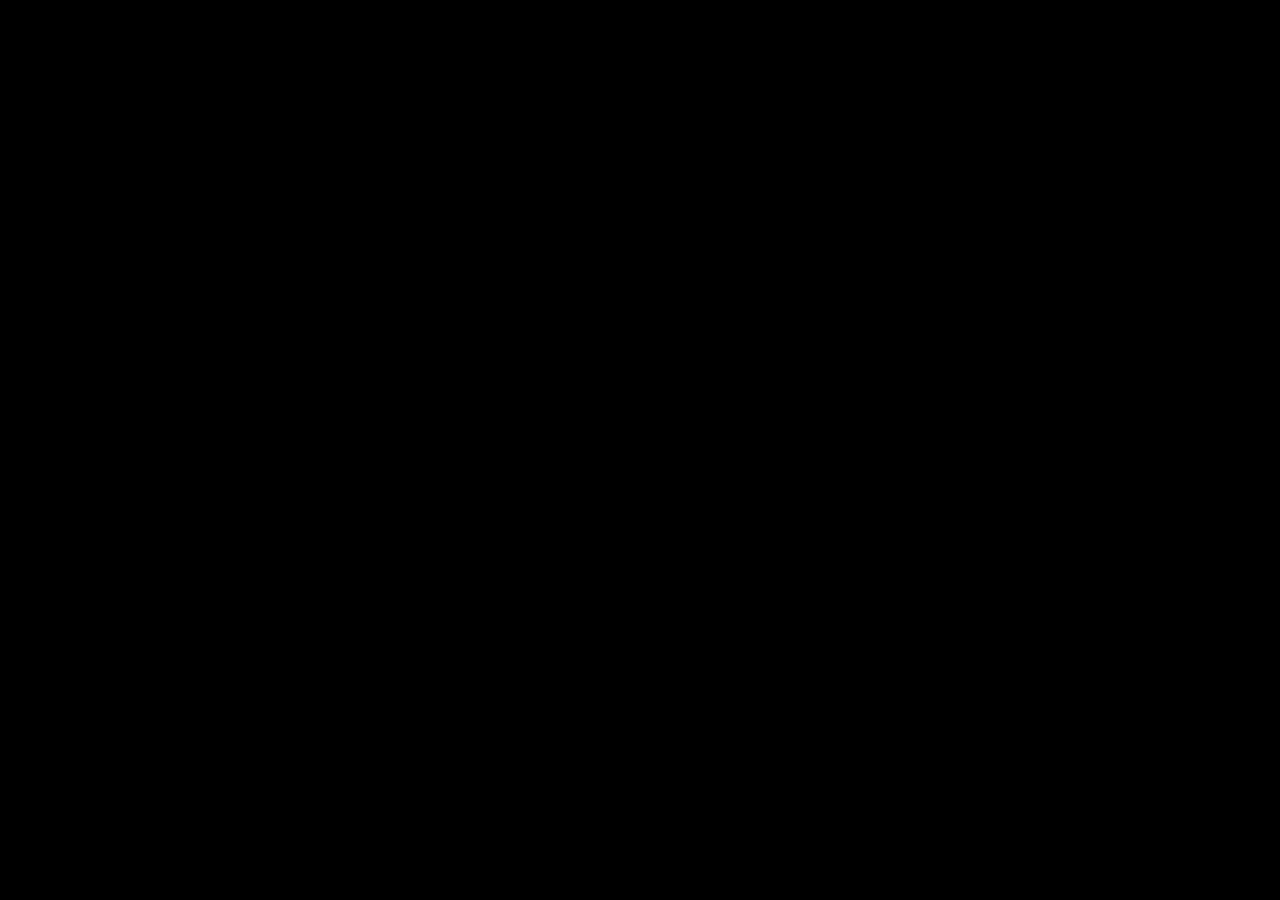
==== Bonus.html @ 502b21ec "first commit" ====
<!DOCTYPE html>
<html lang="en">
  <head>
    <meta charset="UTF-8">
    <meta name="viewport" content="width=device-width, initial-scale=1.0">
    <meta http-equiv="X-UA-Compatible" content="ie=edge">
    <title>Blue Cave Journal</title>
    
    <style>
        .left{position:absolute}
        body {
  background-color: rgb(0, 0, 0);
  color: red;
}
    </style>
  </head>

  <body>

    














    
  </body>

  </html>
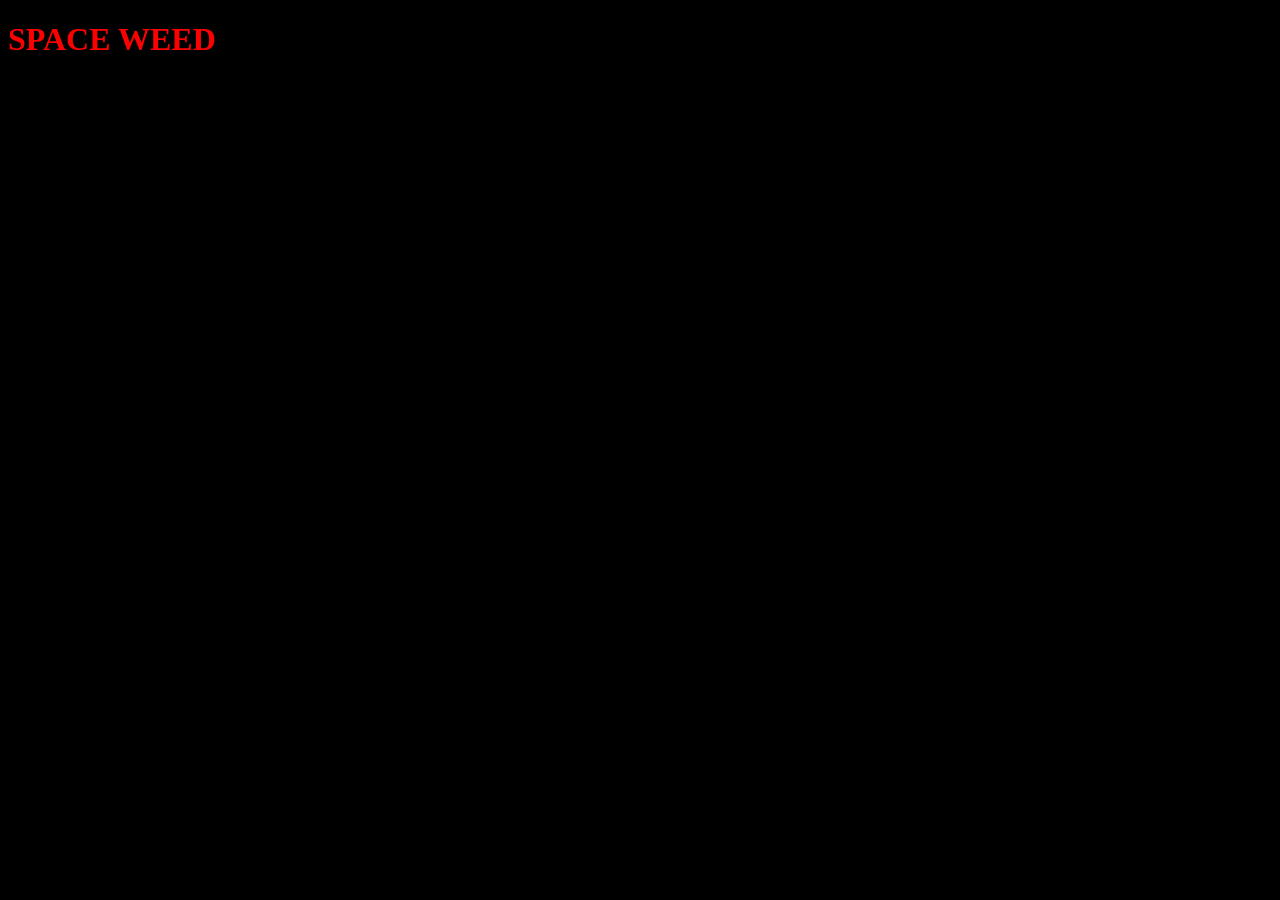
==== commit 07dd57b4: "Add files via upload updated bonus to be able to use while embedding a friends video fixed a title a" ====
--- a/Bonus.html
+++ b/Bonus.html
@@ -1,38 +1,40 @@
-<!DOCTYPE html>
-<html lang="en">
-  <head>
-    <meta charset="UTF-8">
-    <meta name="viewport" content="width=device-width, initial-scale=1.0">
-    <meta http-equiv="X-UA-Compatible" content="ie=edge">
-    <title>Blue Cave Journal</title>
-    
-    <style>
-        .left{position:absolute}
-        body {
-  background-color: rgb(0, 0, 0);
-  color: red;
-}
-    </style>
-  </head>
-
-  <body>
-
-    
-
-
-
-
-
-
-
-
-
-
-
-
-
-
-    
-  </body>
-
-  </html>
+<!DOCTYPE html>
+<html lang="en">
+  <head>
+    <meta charset="UTF-8">
+    <meta name="viewport" content="width=device-width, initial-scale=1.0">
+    <meta http-equiv="X-UA-Compatible" content="ie=edge">
+    <title>Blue Cave Journal</title>
+    
+    <style>
+        .left{position:absolute}
+        body {
+  background-color: rgb(0, 0, 0);
+  color: red;
+}
+    </style>
+  </head>
+
+  <body>
+
+    <h1>SPACE WEED</h1>
+    
+    <iframe width="560" height="315" src="https://www.youtube.com/embed/RKFKW1b45pM" title="YouTube video player" frameborder="0" 
+    allow="accelerometer; autoplay; clipboard-write; encrypted-media; gyroscope; picture-in-picture" allowfullscreen></iframe>
+
+
+
+
+
+
+
+
+
+
+
+
+
+    
+  </body>
+
+  </html>
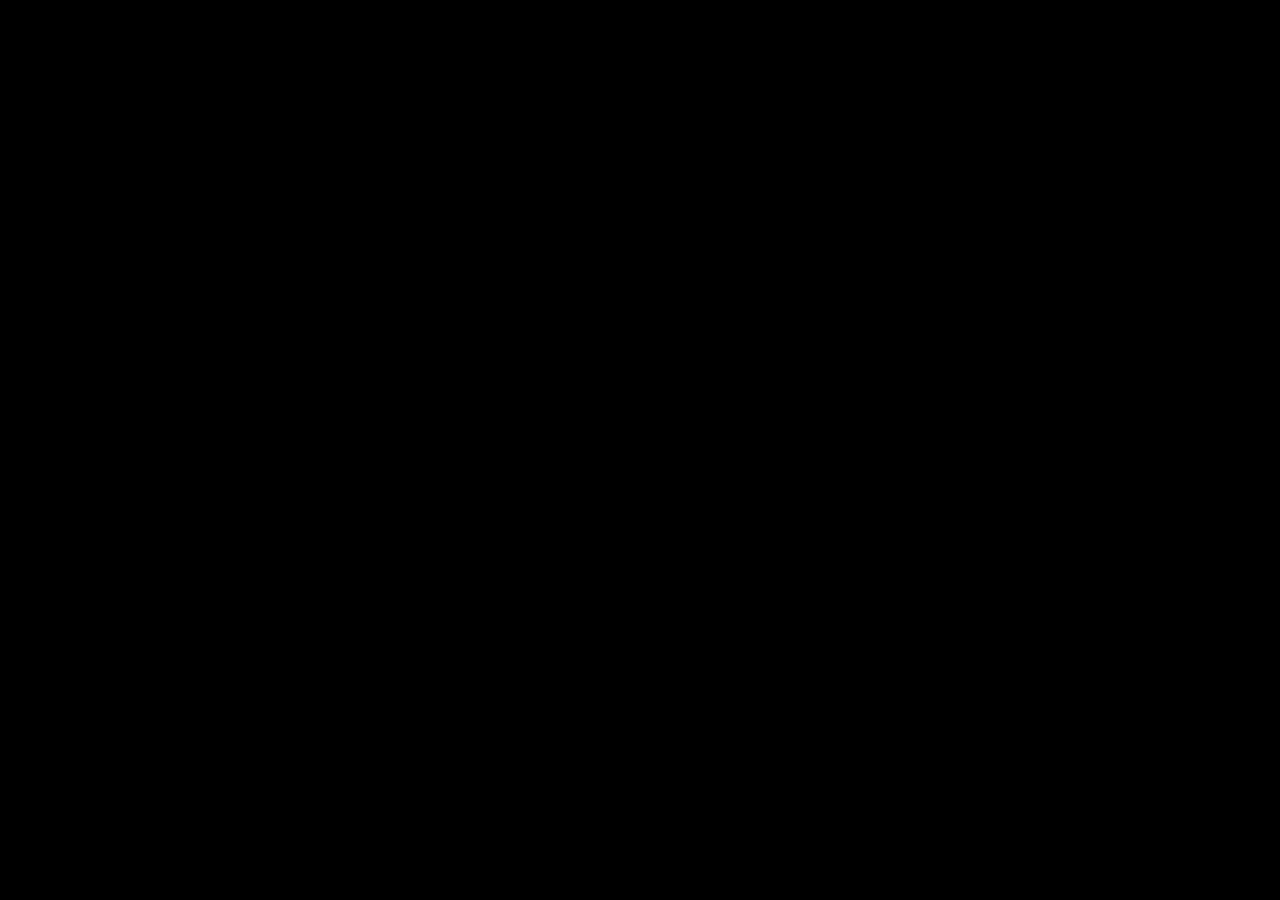
==== commit 7a59fd22: "Add files via upload huge update added video and profile accounts (fake) WIP." ====
--- a/Bonus.html
+++ b/Bonus.html
@@ -17,10 +17,7 @@
 
   <body>
 
-    <h1>SPACE WEED</h1>
-    
-    <iframe width="560" height="315" src="https://www.youtube.com/embed/RKFKW1b45pM" title="YouTube video player" frameborder="0" 
-    allow="accelerometer; autoplay; clipboard-write; encrypted-media; gyroscope; picture-in-picture" allowfullscreen></iframe>
+   
 
 
 
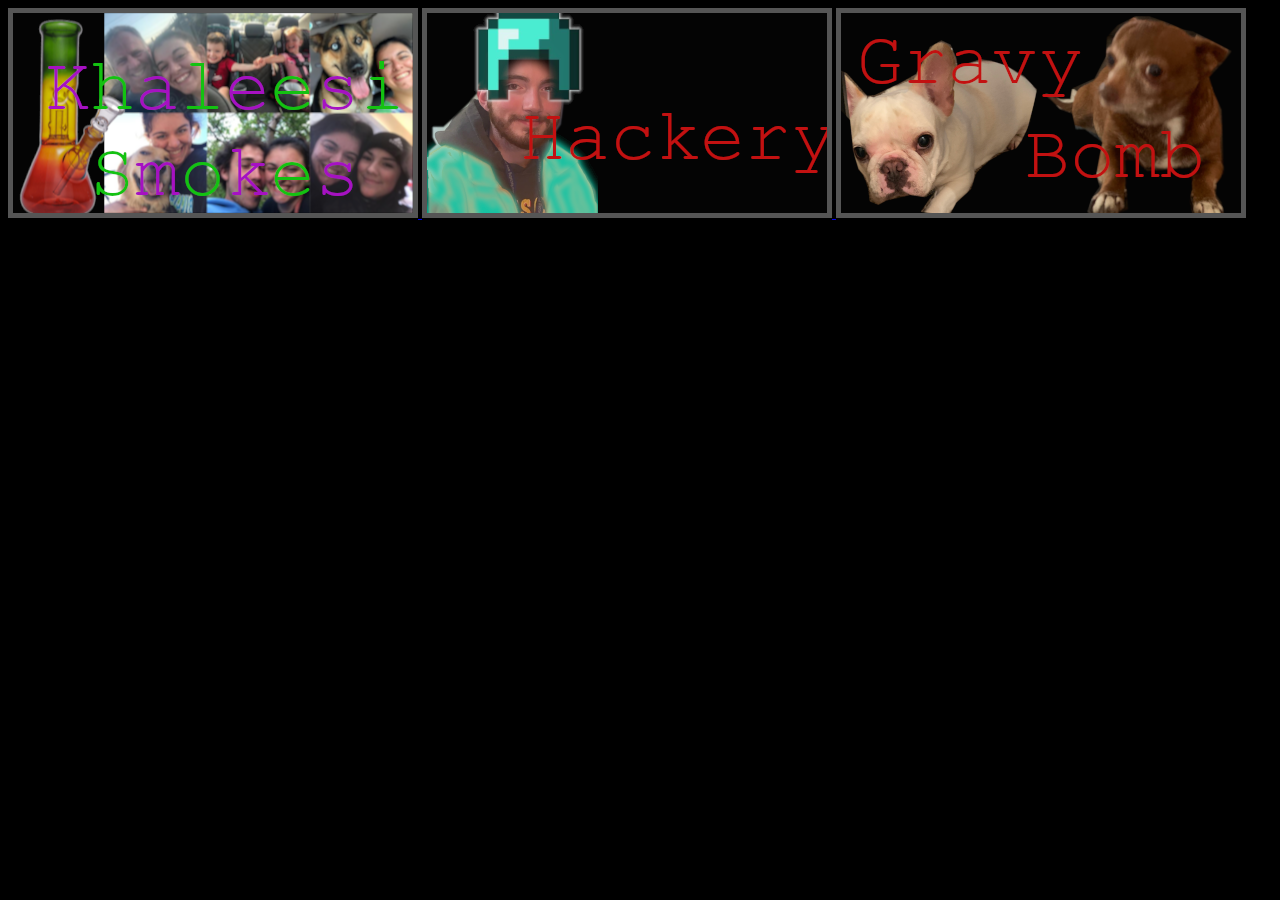
==== commit 1bc75ee1: "Add files via upload big update again" ====
--- a/Bonus.html
+++ b/Bonus.html
@@ -4,34 +4,38 @@
     <meta charset="UTF-8">
     <meta name="viewport" content="width=device-width, initial-scale=1.0">
     <meta http-equiv="X-UA-Compatible" content="ie=edge">
-    <title>Blue Cave Journal</title>
-    
-    <style>
-        .left{position:absolute}
-        body {
-  background-color: rgb(0, 0, 0);
-  color: red;
-}
+    <title>Bonus</title>
+     <style> img {
+      border: 5px solid #555;
+    }
     </style>
   </head>
 
-  <body>
+  <body style="background-color: black;">
 
-   
-
-
-
-
-
-
-
-
-
-
-
-
+   <div>
+    <a href="newplayers/proprietarydata/ksmokes/ksmokes.html">
+      <img src="newplayers/ksmokes.png" alt="Khaleesi Smokes"
+      width="auto" height="auto">
+      </a>
+    
 
     
+      
+      <a href="newplayers/proprietarydata/hackery/hackery.html">
+      <img src="newplayers/hackery.png" alt="Hackery"
+      width="auto" height="auto">
+      </a>
+    
+
+    
+      
+      <a href="newplayers/proprietarydata/gbomb/gbomb.html">
+      <img src="newplayers/gbomb.png" alt="Gravy Bomb"
+      width="auto" height="auto">
+      </a>
+
+    </div>
   </body>
 
   </html>
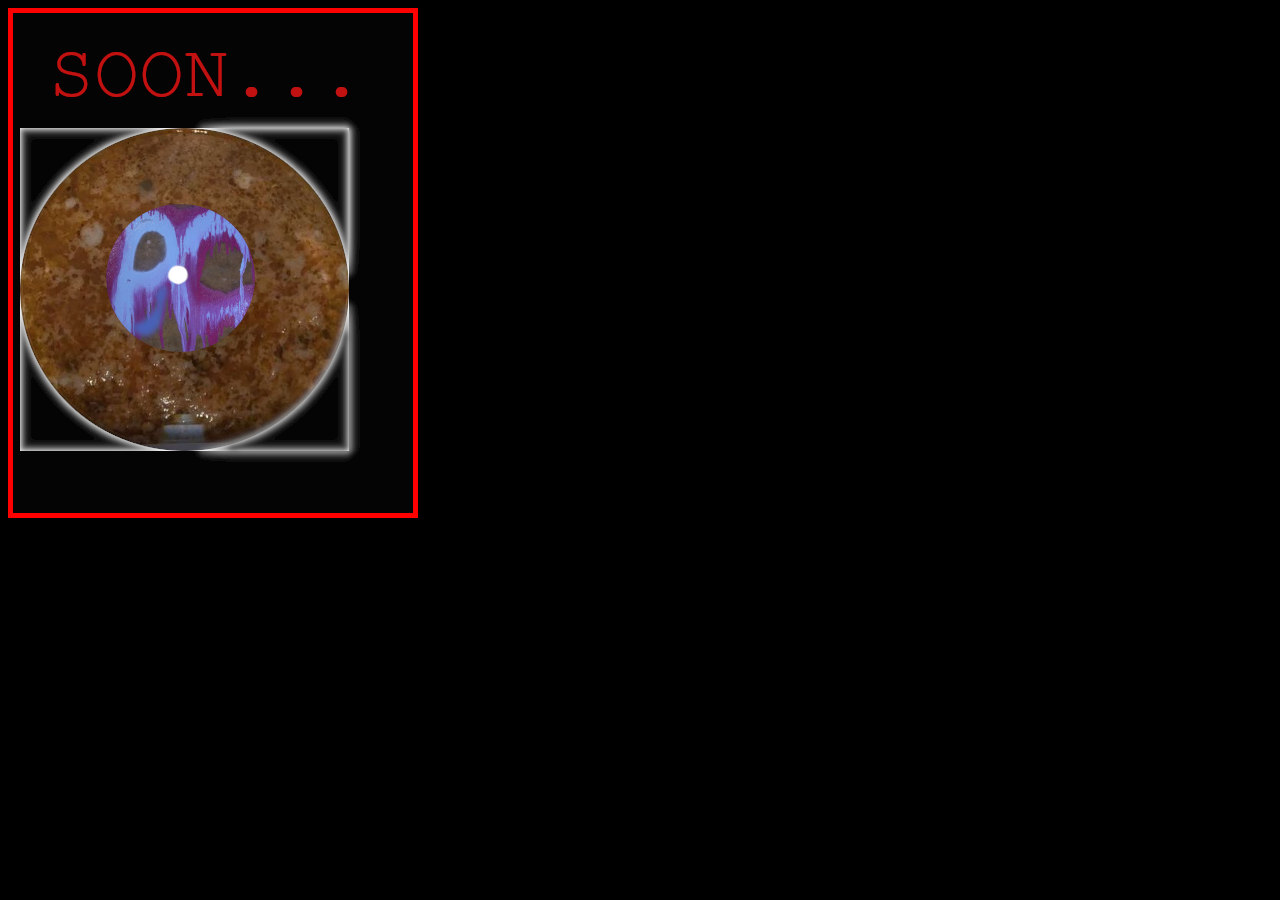
==== commit 747bb6a6: "Add files via upload" ====
--- a/Bonus.html
+++ b/Bonus.html
@@ -6,36 +6,15 @@
     <meta http-equiv="X-UA-Compatible" content="ie=edge">
     <title>Bonus</title>
      <style> img {
-      border: 5px solid #555;
+      border: 5px solid rgb(255, 0, 0);
     }
     </style>
   </head>
 
   <body style="background-color: black;">
 
-   <div>
-    <a href="newplayers/proprietarydata/ksmokes/ksmokes.html">
-      <img src="newplayers/ksmokes.png" alt="Khaleesi Smokes"
-      width="auto" height="auto">
-      </a>
-    
+   <img src="soon.png" alt="Coming Soon " width="auto" height="auto">
 
-    
-      
-      <a href="newplayers/proprietarydata/hackery/hackery.html">
-      <img src="newplayers/hackery.png" alt="Hackery"
-      width="auto" height="auto">
-      </a>
-    
-
-    
-      
-      <a href="newplayers/proprietarydata/gbomb/gbomb.html">
-      <img src="newplayers/gbomb.png" alt="Gravy Bomb"
-      width="auto" height="auto">
-      </a>
-
-    </div>
   </body>
 
   </html>
